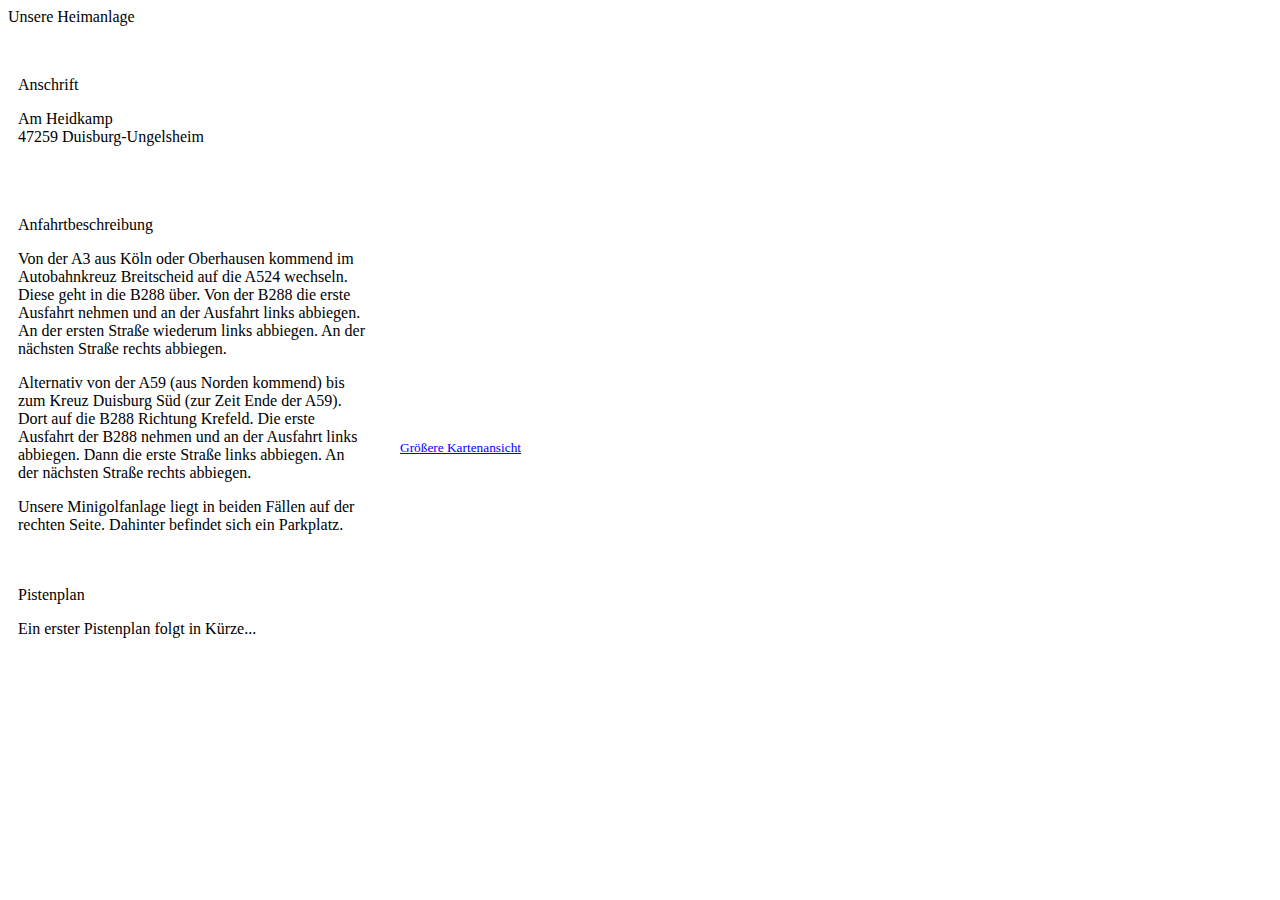
==== anlage.html @ 8c537185 "Vervollständigung der Inhalte" ====
<!DOCTYPE HTML PUBLIC "-//W3C//DTD HTML 4.01 Transitional//EN" "http://www.w3.org/TR/html4/loose.dtd">
<html>
  <head>
    <title>duisburger-mc.de</title>
    <!--#include VIRTUAL="/includes/html-head.inc" -->
    <link rel="stylesheet" href="/css/home.css" type="text/css" />
  </head>
  
  <body onload="runInfo();">
  
    <!--#include VIRTUAL="/includes/header.inc" -->

    <!--#include VIRTUAL="/includes/menu.inc" -->

    <div id="content">

      <div id="content-title">
        Unsere Heimanlage
      </div>
      
      <div style="position: relative;
                  top: 50px;
                  left: 10px;
                  width: 350px;">
                  
        <div class="title">
          Anschrift
        </div>

        <p>
          Am Heidkamp<br/>
          47259 Duisburg-Ungelsheim
        </p>

        <br/>
        <br/>
        <br/>

        <div class="title">
          Anfahrtbeschreibung
        </div>

        <p>
          Von der A3 aus Köln oder Oberhausen kommend im Autobahnkreuz Breitscheid
          auf die A524 wechseln. Diese geht in die B288 über. Von der B288 die erste
          Ausfahrt nehmen und an der Ausfahrt links abbiegen. An der ersten Straße
          wiederum links abbiegen. An der nächsten Straße rechts abbiegen.
        </p>

        <p>
          Alternativ von der A59 (aus Norden kommend) bis zum Kreuz Duisburg Süd
          (zur Zeit Ende der A59). Dort auf die B288 Richtung Krefeld. Die erste
          Ausfahrt der B288 nehmen und an der Ausfahrt links abbiegen. Dann die
          erste Straße links abbiegen. An der nächsten Straße rechts abbiegen.
        </p>

        <p>
          Unsere Minigolfanlage liegt in beiden Fällen auf der rechten Seite.
          Dahinter befindet sich ein Parkplatz.
        </p>
        
        <br/>
        <br/>

        <div class="title">
          Pistenplan
        </div>
        
        <p>
          Ein erster Pistenplan folgt in Kürze...
        </p>
        
      </div>


      <div style="position: absolute;
                  top: 90px;
                  left: 400px;">
        <iframe width="425"
                height="350"
                frameborder="0"
                scrolling="no"
                marginheight="0"
                marginwidth="0"
                src="http://maps.google.de/maps?f=q&amp;source=s_q&amp;hl=de&amp;geocode=&amp;q=duisburg,+am+heidberg&amp;aq=&amp;sll=51.151786,10.415039&amp;sspn=9.016084,29.443359&amp;ie=UTF8&amp;hq=&amp;hnear=Am+Heidberg,+47259+Duisburg,+Nordrhein-Westfalen&amp;ll=51.353559,6.742569&amp;spn=0.008275,0.025578&amp;z=13&amp;output=embed"></iframe><br /><small><a href="http://maps.google.de/maps?f=q&amp;source=embed&amp;hl=de&amp;geocode=&amp;q=duisburg,+am+heidberg&amp;aq=&amp;sll=51.151786,10.415039&amp;sspn=9.016084,29.443359&amp;ie=UTF8&amp;hq=&amp;hnear=Am+Heidberg,+47259+Duisburg,+Nordrhein-Westfalen&amp;ll=51.353559,6.742569&amp;spn=0.008275,0.025578&amp;z=14" style="color:#0000FF;text-align:left">Größere Kartenansicht</a></small>
      </div>

    </div>
    
    <!--#include VIRTUAL="/includes/footer.inc" -->
    
  </body>
</html>
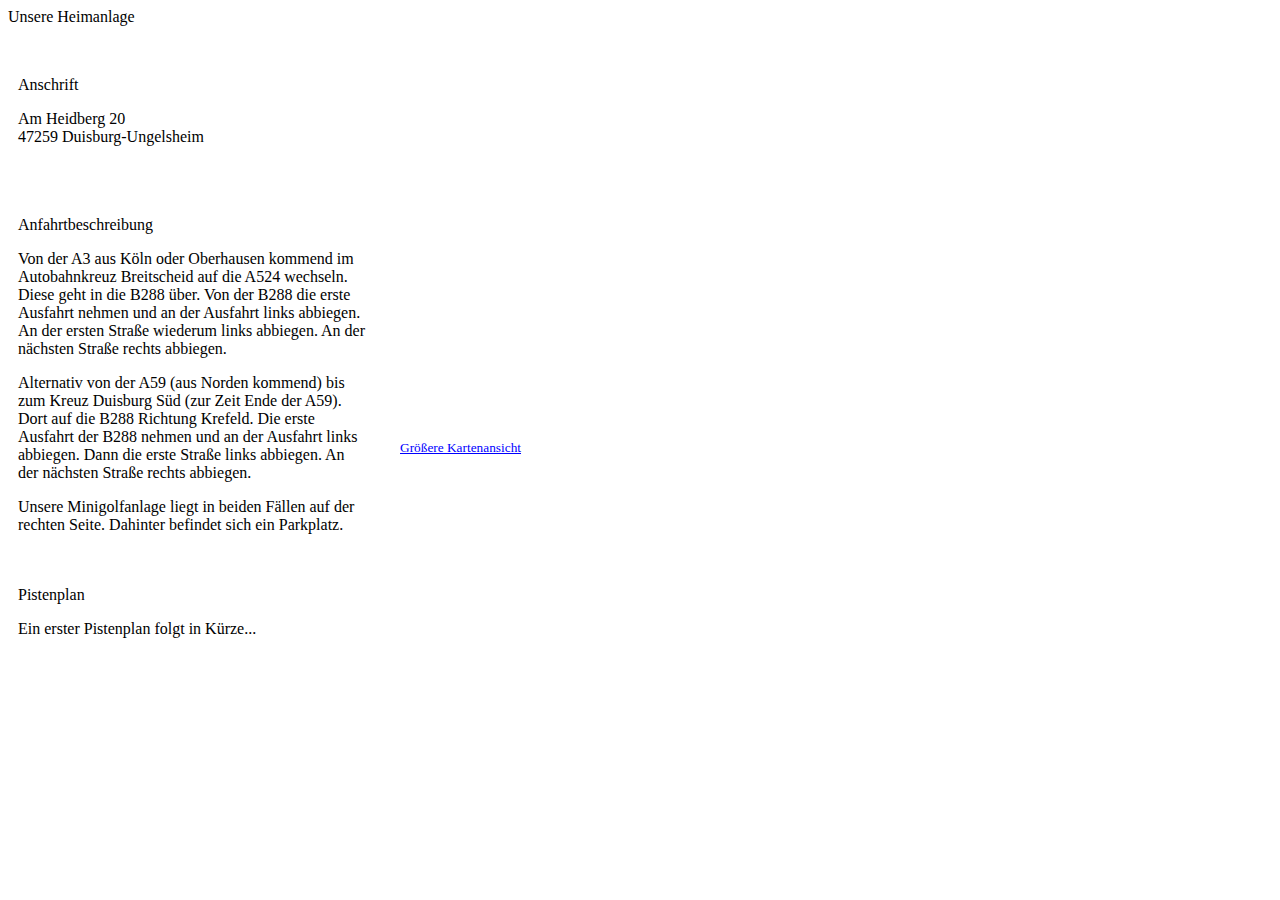
==== commit 2a97e77d: "Kleinere inhaltliche Korrekturen" ====
--- a/anlage.html
+++ b/anlage.html
@@ -28,7 +28,7 @@
         </div>
 
         <p>
-          Am Heidkamp<br/>
+          Am Heidberg 20<br/>
           47259 Duisburg-Ungelsheim
         </p>
 
@@ -82,7 +82,7 @@
                 scrolling="no"
                 marginheight="0"
                 marginwidth="0"
-                src="http://maps.google.de/maps?f=q&amp;source=s_q&amp;hl=de&amp;geocode=&amp;q=duisburg,+am+heidberg&amp;aq=&amp;sll=51.151786,10.415039&amp;sspn=9.016084,29.443359&amp;ie=UTF8&amp;hq=&amp;hnear=Am+Heidberg,+47259+Duisburg,+Nordrhein-Westfalen&amp;ll=51.353559,6.742569&amp;spn=0.008275,0.025578&amp;z=13&amp;output=embed"></iframe><br /><small><a href="http://maps.google.de/maps?f=q&amp;source=embed&amp;hl=de&amp;geocode=&amp;q=duisburg,+am+heidberg&amp;aq=&amp;sll=51.151786,10.415039&amp;sspn=9.016084,29.443359&amp;ie=UTF8&amp;hq=&amp;hnear=Am+Heidberg,+47259+Duisburg,+Nordrhein-Westfalen&amp;ll=51.353559,6.742569&amp;spn=0.008275,0.025578&amp;z=14" style="color:#0000FF;text-align:left">Größere Kartenansicht</a></small>
+                src="http://maps.google.de/maps?f=q&amp;source=s_q&amp;hl=de&amp;geocode=&amp;q=Am+Heidberg+20,+47259+Duisburg&amp;aq=&amp;sll=51.353077,6.735821&amp;sspn=0.01655,0.051155&amp;ie=UTF8&amp;hq=&amp;hnear=Am+Heidberg+20,+Ungelsheim+47259+Duisburg,+Nordrhein-Westfalen&amp;z=13&amp;ll=51.354188,6.736877&amp;output=embed"></iframe><br /><small><a href="http://maps.google.de/maps?f=q&amp;source=embed&amp;hl=de&amp;geocode=&amp;q=Am+Heidberg+20,+47259+Duisburg&amp;aq=&amp;sll=51.353077,6.735821&amp;sspn=0.01655,0.051155&amp;ie=UTF8&amp;hq=&amp;hnear=Am+Heidberg+20,+Ungelsheim+47259+Duisburg,+Nordrhein-Westfalen&amp;z=14&amp;ll=51.354188,6.736877" style="color:#0000FF;text-align:left">Größere Kartenansicht</a></small>
       </div>
 
     </div>
